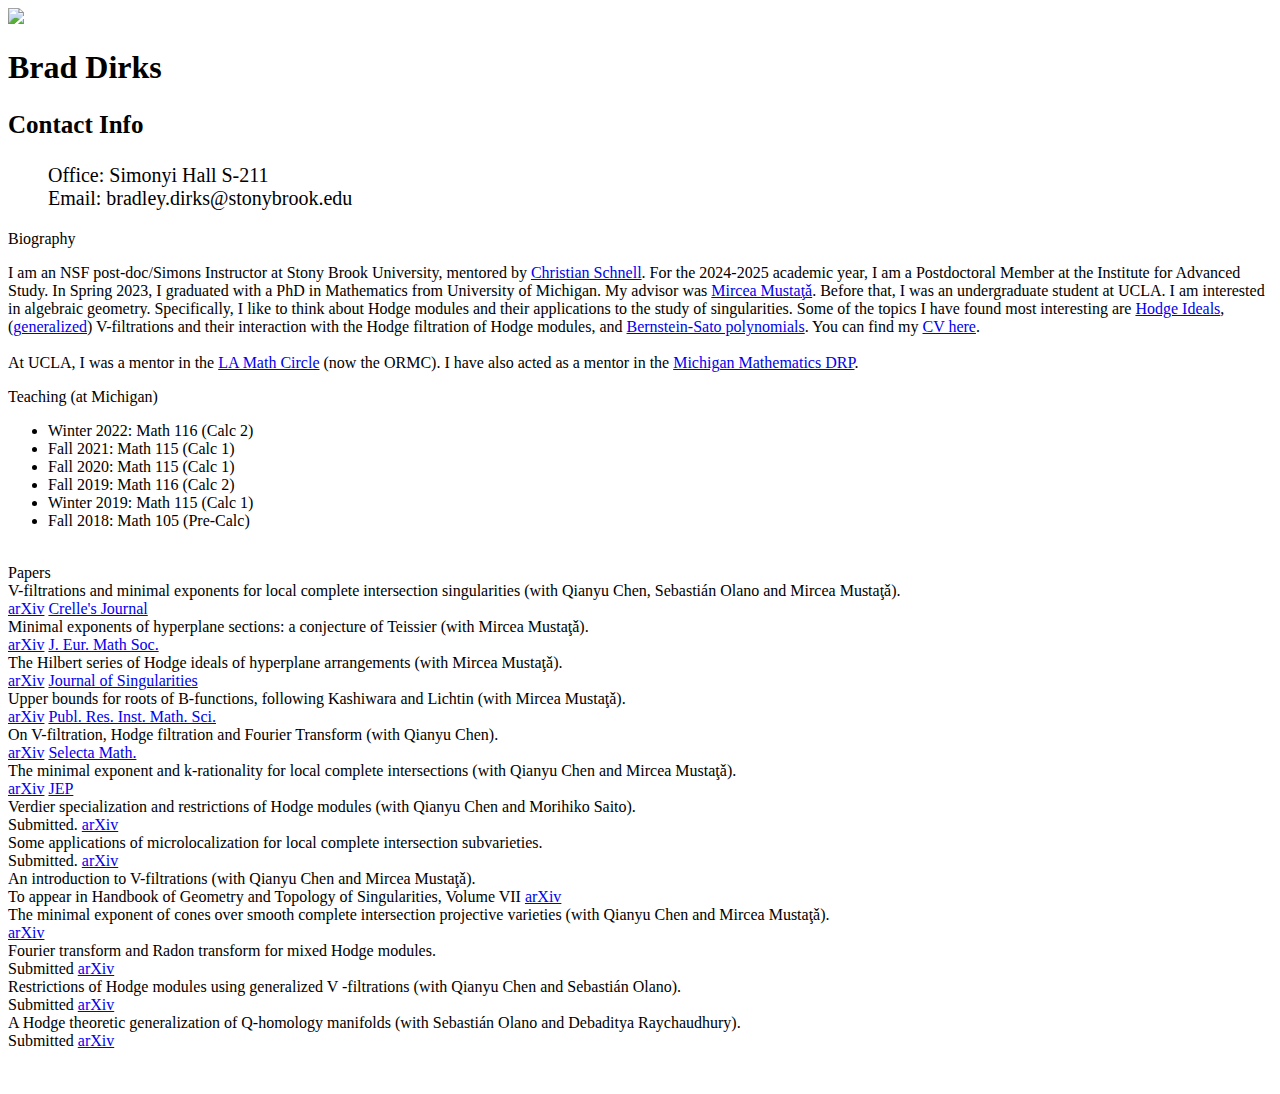
==== index.html @ 237f1127 "Update index.html" ====
<!DOCTYPE html>
<html>
<meta name="viewport" content="width=device-width, initial-scale=1, maximum-scale=1">
<link href="https://cdn.jsdelivr.net/npm/bootstrap@5.0.0-beta1/dist/css/bootstrap.min.css" rel="stylesheet" integrity="sha384-giJF6kkoqNQ00vy+HMDP7azOuL0xtbfIcaT9wjKHr8RbDVddVHyTfAAsrekwKmP1" crossorigin="anonymous">
<link rel="stylesheet" href="index.css">
<link href="https://fonts.googleapis.com/css?family=Open+Sans:300,400,700" rel="stylesheet">
<head>
	<title>Brad Dirks</title>
</head>
<body class="bg-gray-200">
	<div class="container">
		<div class="row mb-3">
			<div class="col-sm-4 dodo justify-content-center">
				<!--When you're updating the picture, put it in the same folder as "index.html" and change the src below-->
				<img style="max-height: 250px;"src="sitePic.jpg">

			</div>
			<div class="col">
				<div class="row p-4 m-3">
				<h1 class="p-4 myname">Brad Dirks</h1>
				</div>
				<div class="row">
				<div class="contact_info" >
					<h3 class="mycontact" style="font-size: 25px;">Contact Info</h3>
					<ul class="mycontact" style="font-size: 20px;list-style-type:none;">
						<li>Office: Simonyi Hall S-211 </li>
						<li>Email: bradley.dirks@stonybrook.edu</li>
					</ul>
				</div>
				</div>
			</div>
		</div>		
		<div class="row">
			<div class="col-lg-8">
				<div class="card border-dark mb-3" >
					  <div class="card-header">Biography</div>
					  <div class="card-body text-dark">
					    <p class="card-text">
						I am an NSF post-doc/Simons Instructor at Stony Brook University, mentored by <a href="https://www.math.stonybrook.edu/~cschnell/">Christian Schnell</a>. For the 2024-2025 academic year, I am a Postdoctoral Member at the Institute for Advanced Study. In Spring 2023, I graduated with a PhD in Mathematics from University of Michigan. My advisor was <a href="http://www-personal.umich.edu/~mmustata/">Mircea Musta<span>&#355;</span><span>&#462;</span></a>. Before that, I was an undergraduate student at UCLA. I am interested in algebraic geometry. Specifically, I like to think about Hodge modules and their applications to the study of singularities. Some of the topics I have found most interesting are <a href="https://arxiv.org/abs/1605.08088">Hodge Ideals</a>, (<a href="http://www.numdam.org/item/CM_1987__62_3_283_0/?source=ASENS_1987_4_20_3_391_0">generalized</a>) V-filtrations and their interaction with the Hodge filtration of Hodge modules, and <a href="https://link.springer.com/article/10.1007/BF01390168">Bernstein-Sato polynomials</a>. You can find my <a href="DirksCV.pdf">CV here</a>. 

							<br><br>
							At UCLA, I was a mentor in the <a href="https://circles.math.ucla.edu/circles/">LA Math Circle</a> (now the ORMC). I have also acted as a mentor in the <a href ="https://sites.google.com/umich.edu/drp/home">Michigan Mathematics DRP</a>. 
						</p>
					  </div>
				</div>
			</div>
			<div class="col-lg-4">
				<div class="card border-dark mb-3">
				  <div class="card-header">Teaching (at Michigan)</div>
				  <div class="card-body text-dark">
				   <ul class="card-text list-group w-100">
						<li class="list-group-item">Winter 2022: Math 116 (Calc 2)</li>
						<li class="list-group-item">Fall 2021: Math 115 (Calc 1)</li>
				    		<li class="list-group-item">Fall 2020: Math 115 (Calc 1)</li>
					    	<li class="list-group-item">Fall 2019: Math 116 (Calc 2)</li>
						<li class="list-group-item"> Winter 2019: Math 115 (Calc 1)</li>
					    	<li class="list-group-item">Fall 2018: Math 105 (Pre-Calc)</li>
					    <!-- add items like this below for more classes-->
					    <!-- <li class="list-group-item">Fall 2018: Math 105 (Pre-Calc)</li> -->
					</ul>
				  </div>
				</div>
			</div>
		</div>
		<br>
		<div class="row">
			<div class="col">
				<div class="card border-dark">
					<div class="card-header">Papers</div>
					<div class="card-body">
						<div class="row">
							
							<div class="col-lg-6">
								<div class="card mb-1">		    
									<div class="card-body p-2">
										<div class="card-text">
											V-filtrations and minimal exponents for local complete intersection singularities (with Qianyu Chen, Sebastián Olano and  Mircea Mustaţǎ). 
										</div>
										<a href="https://arxiv.org/abs/2208.03277" class="btn btn-outline-primary">arXiv</a>
										<a href="https://www.degruyter.com/document/doi/10.1515/crelle-2024-0023/html" class="btn btn-outline-primary"> Crelle's Journal </a>
									</div>
								</div>
							</div>
							<div class="col-lg-6">
								<div class="card mb-1">
									<div class="card-body p-2">
										<div class="card-text">
											Minimal exponents of hyperplane sections: a conjecture of Teissier (with Mircea Mustaţǎ).
										</div> 
										<a href="https://arxiv.org/abs/2008.10345" class="btn btn-outline-primary">arXiv</a>
										<a href="https://ems.press/journals/jems/articles/8215363" class="btn btn-outline-primary">J. Eur. Math Soc.</a>
									</div>
								</div>
							</div>
							<div class="col-lg-6">
								<div class="card mb-1">		    
									<div class="card-body p-2">
										<div class="card-text">
											The Hilbert series of Hodge ideals of hyperplane arrangements (with Mircea Mustaţǎ).
										</div> 
										<a href="https://arxiv.org/abs/2003.11681" class="btn btn-outline-primary">arXiv</a>
									    <a href="http://www.journalofsing.org/volume20/article10.html" class="btn btn-outline-primary">Journal of Singularities</a>
									</div>
								</div>
							</div>
							<div class="col-lg-6">
								<div class="card mb-1">		    
									<div class="card-body p-2">
										<div class="card-text">
											Upper bounds for roots of B-functions, following Kashiwara and Lichtin (with Mircea Mustaţǎ).
										</div>
	
										<a href="https://arxiv.org/abs/2003.03842" class="btn btn-outline-primary">arXiv</a>
										<a href="https://ems.press/journals/prims/articles/8095588" class="btn btn-outline-primary">Publ. Res. Inst. Math. Sci.</a>
									</div>
								</div>
							</div>
							<div class="col-lg-6">
								<div class="card mb-1">		    
									<div class="card-body p-2">
										<div class="card-text">
											On V-filtration, Hodge filtration and Fourier Transform (with Qianyu Chen).
										</div>

										<a href="https://arxiv.org/abs/2111.04622" class="btn btn-outline-primary">arXiv</a>
										<a href="https://link.springer.com/article/10.1007/s00029-023-00850-1" class="btn btn-outline-primary">Selecta Math.</a>
									</div>
								</div>
							</div>
							
							<div class="col-lg-6">
								<div class="card mb-1">		    
									<div class="card-body p-2">
										<div class="card-text">
											The minimal exponent and k-rationality for local complete intersections (with Qianyu Chen and Mircea Mustaţǎ).
										</div> 
										<a href="https://arxiv.org/abs/2212.01898" class="btn btn-outline-primary">arXiv</a>
										<a href="https://jep.centre-mersenne.org/articles/10.5802/jep.267/" class="btn btn-outline-primary">JEP</a>
									</div>
								</div>
							</div>
							<div class="col-lg-6">
								<div class="card mb-1">		    
									<div class="card-body p-2">
										<div class="card-text">
											Verdier specialization and restrictions of Hodge modules (with Qianyu Chen and Morihiko Saito).
										</div> 
											Submitted.
										<a href="https://arxiv.org/abs/2304.13644" class="btn btn-outline-primary">arXiv</a>
									</div>
								</div>
							</div>
							<div class="col-lg-6">
								<div class="card mb-1">		    
									<div class="card-body p-2">
										<div class="card-text">
											Some applications of microlocalization for local complete intersection subvarieties.
										</div> 
											Submitted.
										<a href="https://arxiv.org/abs/2310.15277" class="btn btn-outline-primary">arXiv</a>
									</div>
								</div>
							</div>
							<div class="col-lg-6">
								<div class="card mb-1">		    
									<div class="card-body p-2">
										<div class="card-text">
											An introduction to V-filtrations (with Qianyu Chen and Mircea Mustaţǎ).
										</div> 
											 To appear in Handbook of Geometry and Topology of Singularities, Volume VII
										<a href="https://arxiv.org/abs/2402.07816" class="btn btn-outline-primary">arXiv</a>
									</div>
								</div>
							</div>
							<div class="col-lg-6">
								<div class="card mb-1">		    
									<div class="card-body p-2">
										<div class="card-text">
											The minimal exponent of cones over smooth complete intersection projective varieties (with Qianyu Chen and Mircea Mustaţǎ).
										</div> 
											
										<a href="https://arxiv.org/abs/2404.18289" class="btn btn-outline-primary">arXiv</a>
										
									</div>
								</div>
							</div>
							<div class="col-lg-6">
								<div class="card mb-1">		    
									<div class="card-body p-2">
										<div class="card-text">
											Fourier transform and Radon transform for mixed Hodge modules. 
										</div>
										Submitted
										<a href="https://arxiv.org/abs/2405.19127" class="btn btn-outline-primary">arXiv</a>
									</div>
								</div>
							</div>
							<div class="col-lg-6">
								<div class="card mb-1">		    
									<div class="card-body p-2">
										<div class="card-text">
											Restrictions of Hodge modules using generalized V -filtrations (with Qianyu Chen and Sebastián Olano).
										</div>
										Submitted
										<a href="https://arxiv.org/abs/2410.09959" class="btn btn-outline-primary">arXiv</a>
									</div>
								</div>
							</div>
							<div class="col-lg-6">
								<div class="card mb-1">		    
									<div class="card-body p-2">
										<div class="card-text">
											A Hodge theoretic generalization of Q-homology manifolds (with Sebastián Olano and Debaditya Raychaudhury).
										</div>
										Submitted
										<a href="https://arxiv.org/abs/2501.14065" class="btn btn-outline-primary">arXiv</a>
									</div>
								</div>
							</div>
							
						
								<!--Below includes an example of how to add an additional paper-->	
								<!--Copy this below the </div> tag above to add-->						
							<!--<div class="col-lg-6">
								<div class="card text-white bg-secondary mb-1">		    
									<div class="card-body text-white p-2">
										<div class="card-text">
											Paper title 
										</div> 
										<a href="link" class="btn btn-outline-primary">source 1</a>
										<a href="link" class="btn btn-outline-primary">source 2</a>
									</div>
								</div>
							</div> -->
						</div>
					</div>
				</div>
			</div>
		</div>
		<br><br>
	</div>
</body>
</html>
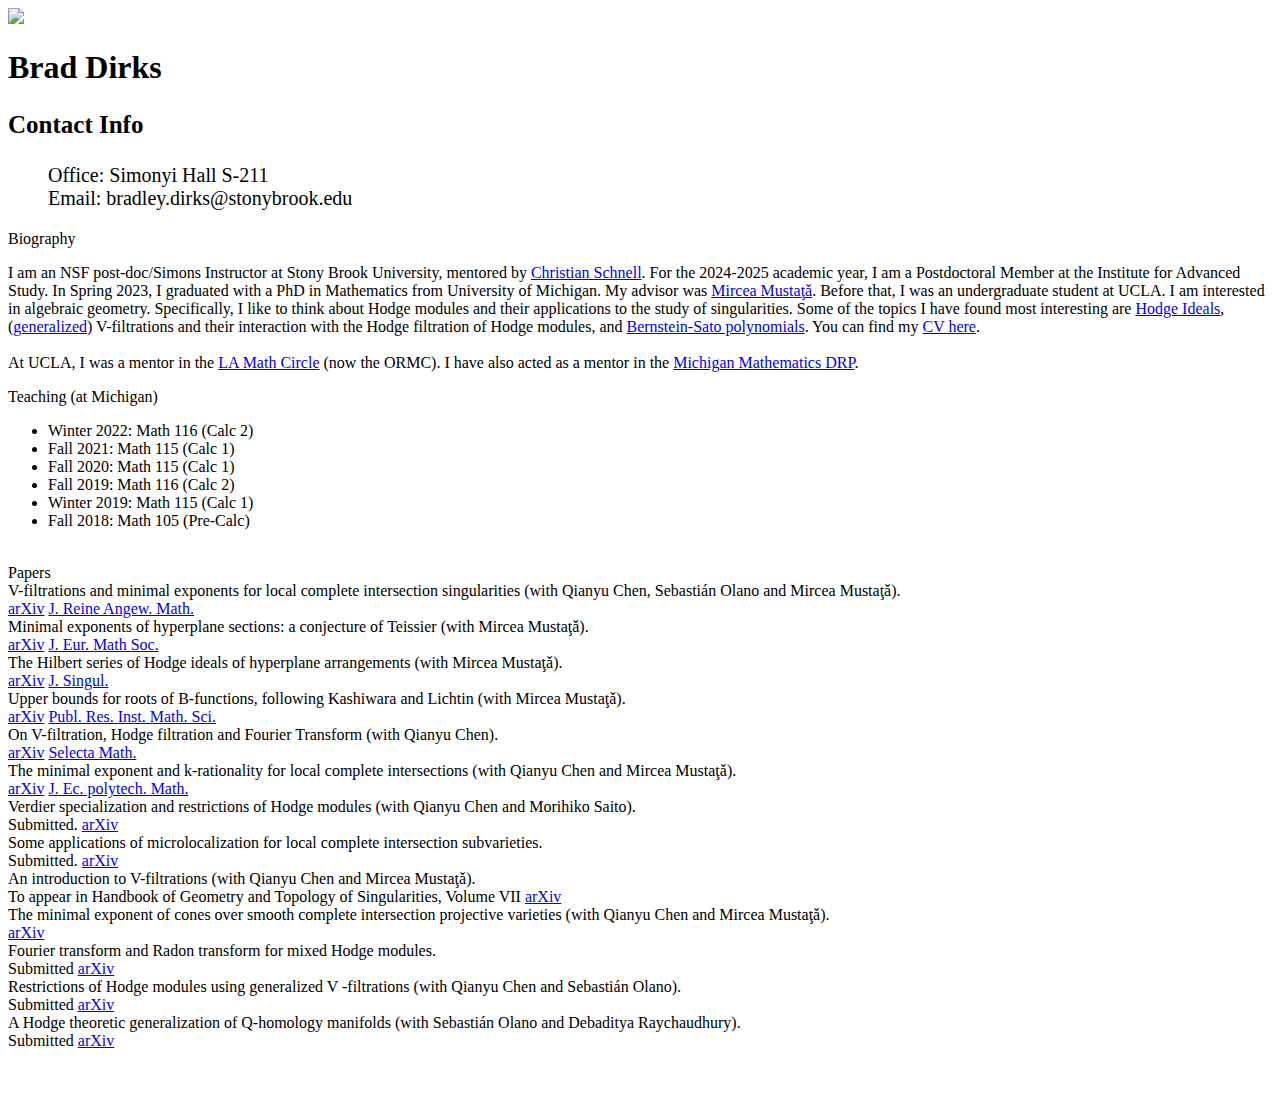
==== commit eab99a0d: "Update index.html" ====
--- a/index.html
+++ b/index.html
@@ -77,7 +77,7 @@
 											V-filtrations and minimal exponents for local complete intersection singularities (with Qianyu Chen, Sebastián Olano and  Mircea Mustaţǎ). 
 										</div>
 										<a href="https://arxiv.org/abs/2208.03277" class="btn btn-outline-primary">arXiv</a>
-										<a href="https://www.degruyter.com/document/doi/10.1515/crelle-2024-0023/html" class="btn btn-outline-primary"> Crelle's Journal </a>
+										<a href="https://www.degruyter.com/document/doi/10.1515/crelle-2024-0023/html" class="btn btn-outline-primary"> J. Reine Angew. Math. </a>
 									</div>
 								</div>
 							</div>
@@ -99,7 +99,7 @@
 											The Hilbert series of Hodge ideals of hyperplane arrangements (with Mircea Mustaţǎ).
 										</div> 
 										<a href="https://arxiv.org/abs/2003.11681" class="btn btn-outline-primary">arXiv</a>
-									    <a href="http://www.journalofsing.org/volume20/article10.html" class="btn btn-outline-primary">Journal of Singularities</a>
+									    <a href="http://www.journalofsing.org/volume20/article10.html" class="btn btn-outline-primary">J. Singul.</a>
 									</div>
 								</div>
 							</div>
@@ -135,7 +135,7 @@
 											The minimal exponent and k-rationality for local complete intersections (with Qianyu Chen and Mircea Mustaţǎ).
 										</div> 
 										<a href="https://arxiv.org/abs/2212.01898" class="btn btn-outline-primary">arXiv</a>
-										<a href="https://jep.centre-mersenne.org/articles/10.5802/jep.267/" class="btn btn-outline-primary">JEP</a>
+										<a href="https://jep.centre-mersenne.org/articles/10.5802/jep.267/" class="btn btn-outline-primary">J. Ec. polytech. Math.</a>
 									</div>
 								</div>
 							</div>
@@ -214,6 +214,17 @@
 										</div>
 										Submitted
 										<a href="https://arxiv.org/abs/2501.14065" class="btn btn-outline-primary">arXiv</a>
+									</div>
+								</div>
+							</div>
+							<!--div class="col-lg-6">
+								<div class="card mb-1">		    
+									<div class="card-body p-2">
+										<div class="card-text">
+											Hirzebruch-Milnor classes of local complete intersections, minimal exponent, and applications to higher singularities (with Laurenţiu Maxim and Sebastián Olano).
+										</div>
+										Submitted
+										<a href="https://arxiv.org/" class="btn btn-outline-primary">arXiv</a>
 									</div>
 								</div>
 							</div>
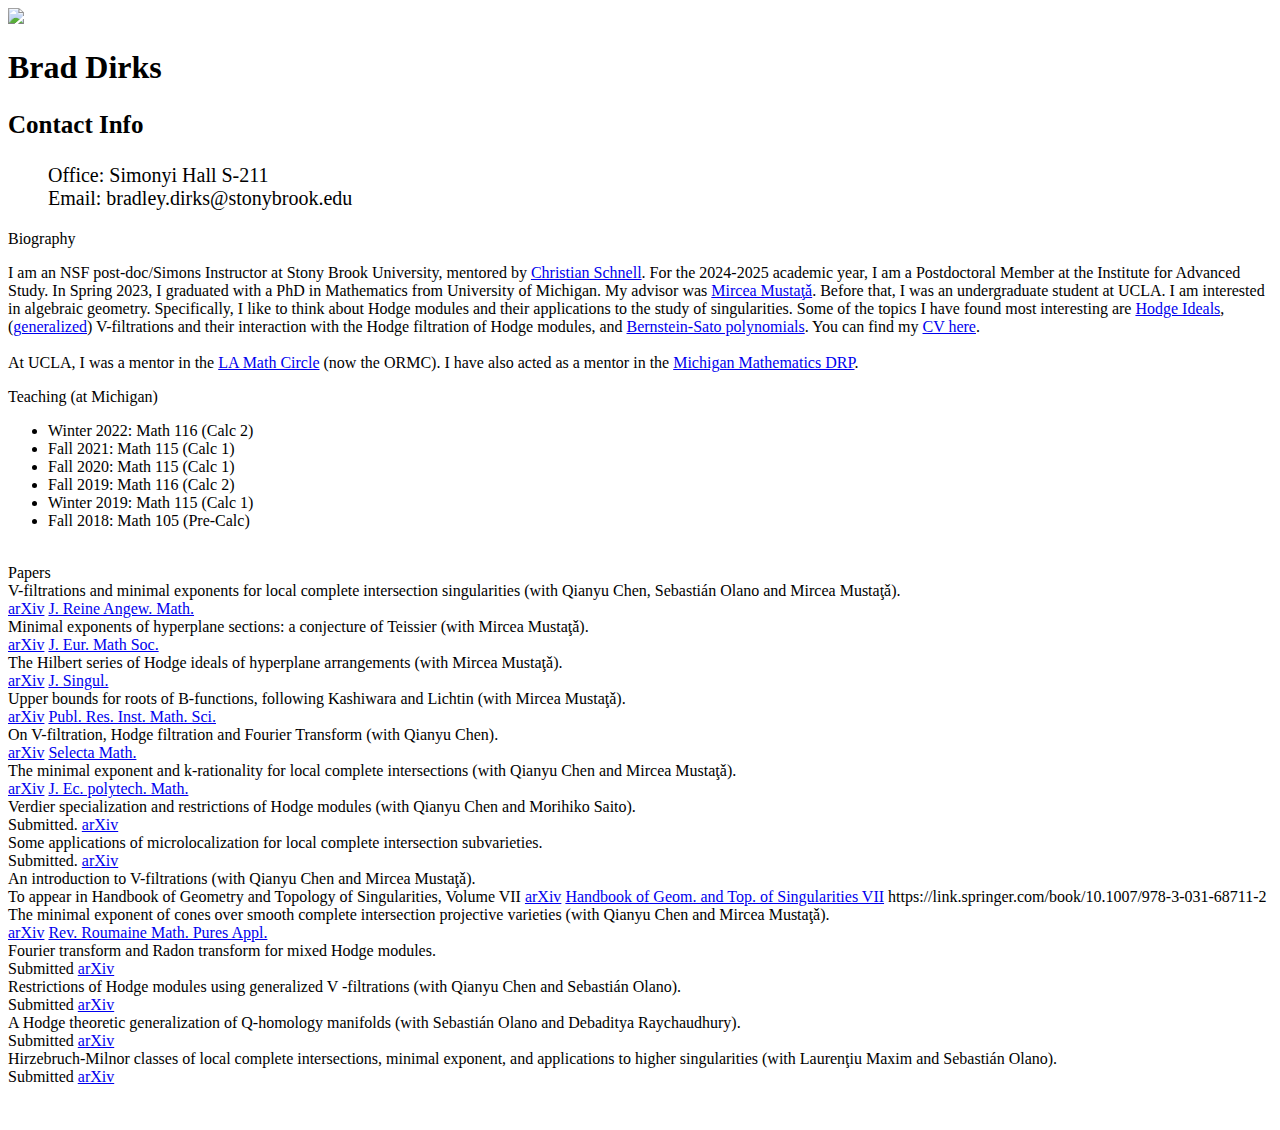
==== commit 333fce1f: "Update index.html" ====
--- a/index.html
+++ b/index.html
@@ -169,6 +169,10 @@
 										</div> 
 											 To appear in Handbook of Geometry and Topology of Singularities, Volume VII
 										<a href="https://arxiv.org/abs/2402.07816" class="btn btn-outline-primary">arXiv</a>
+										<a href="https://link.springer.com/book/10.1007/978-3-031-68711-2" class="btn btn-outline-primary">Handbook of Geom. and Top. of Singularities VII</a>
+
+										
+										https://link.springer.com/book/10.1007/978-3-031-68711-2
 									</div>
 								</div>
 							</div>
@@ -180,7 +184,7 @@
 										</div> 
 											
 										<a href="https://arxiv.org/abs/2404.18289" class="btn btn-outline-primary">arXiv</a>
-										
+										<a href="http://imar.ro/journals/Revue_Mathematique/php/2025/Rrc25_1_2.php" class="btn btn-outline-primary">Rev. Roumaine Math. Pures Appl.</a>
 									</div>
 								</div>
 							</div>
@@ -217,14 +221,14 @@
 									</div>
 								</div>
 							</div>
-							<!--div class="col-lg-6">
+							<div class="col-lg-6">
 								<div class="card mb-1">		    
 									<div class="card-body p-2">
 										<div class="card-text">
 											Hirzebruch-Milnor classes of local complete intersections, minimal exponent, and applications to higher singularities (with Laurenţiu Maxim and Sebastián Olano).
 										</div>
 										Submitted
-										<a href="https://arxiv.org/" class="btn btn-outline-primary">arXiv</a>
+										<a href="https://arxiv.org/abs/2502.06537" class="btn btn-outline-primary">arXiv</a>
 									</div>
 								</div>
 							</div>
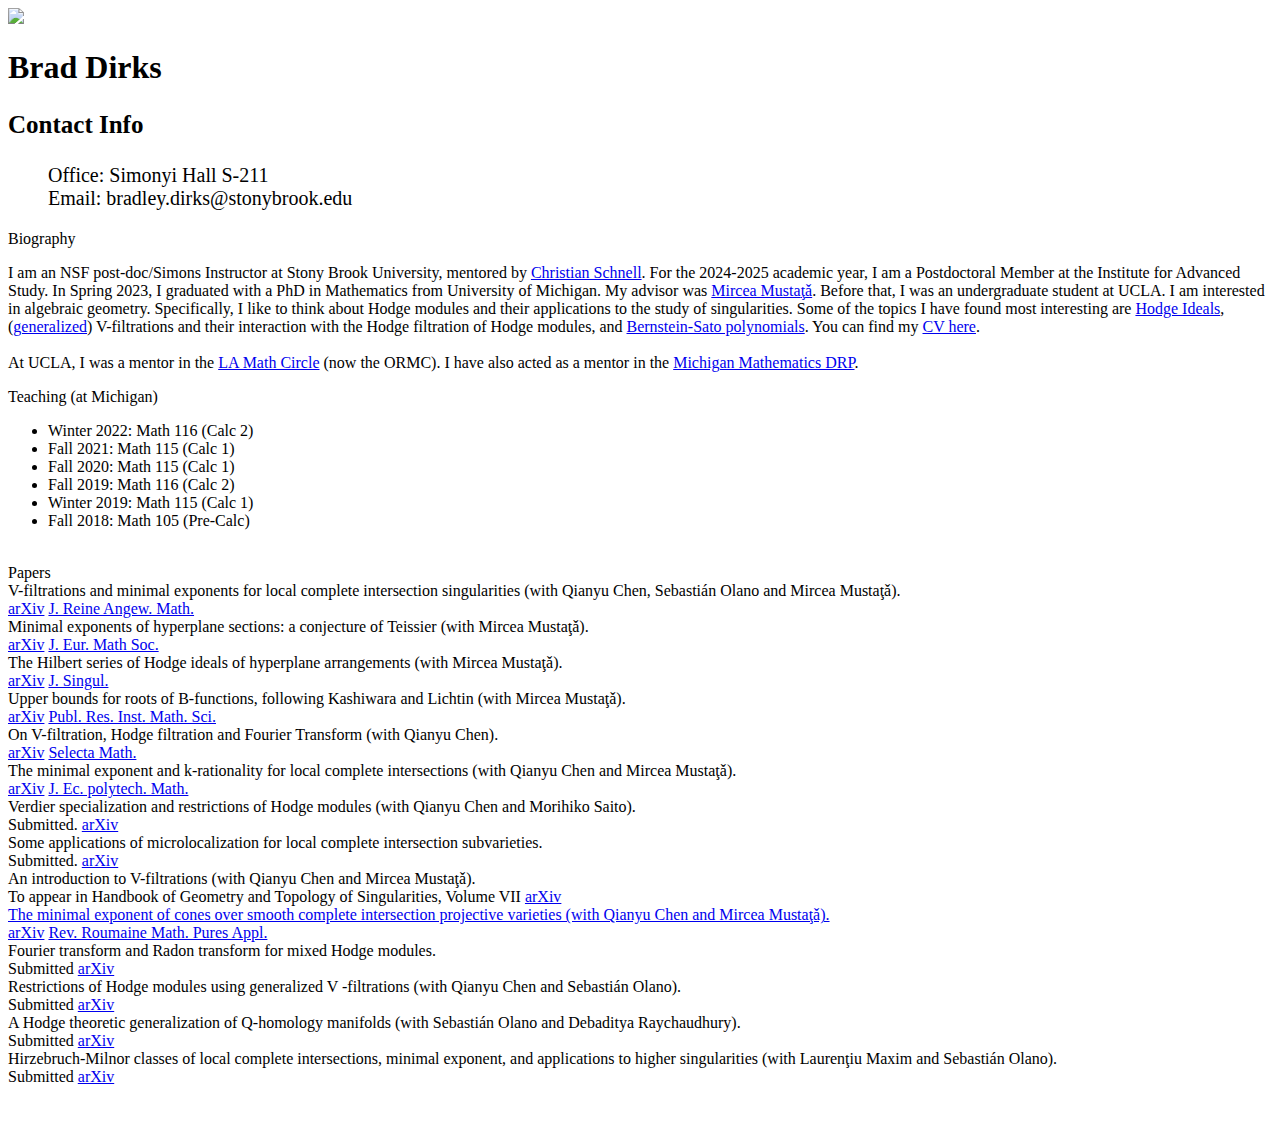
==== commit d8fffb1b: "Update index.html" ====
--- a/index.html
+++ b/index.html
@@ -169,10 +169,7 @@
 										</div> 
 											 To appear in Handbook of Geometry and Topology of Singularities, Volume VII
 										<a href="https://arxiv.org/abs/2402.07816" class="btn btn-outline-primary">arXiv</a>
-										<a href="https://link.springer.com/book/10.1007/978-3-031-68711-2" class="btn btn-outline-primary">Handbook of Geom. and Top. of Singularities VII</a>
-
-										
-										https://link.springer.com/book/10.1007/978-3-031-68711-2
+										<a href="https://link.springer.com/book/10.1007/978-3-031-
 									</div>
 								</div>
 							</div>
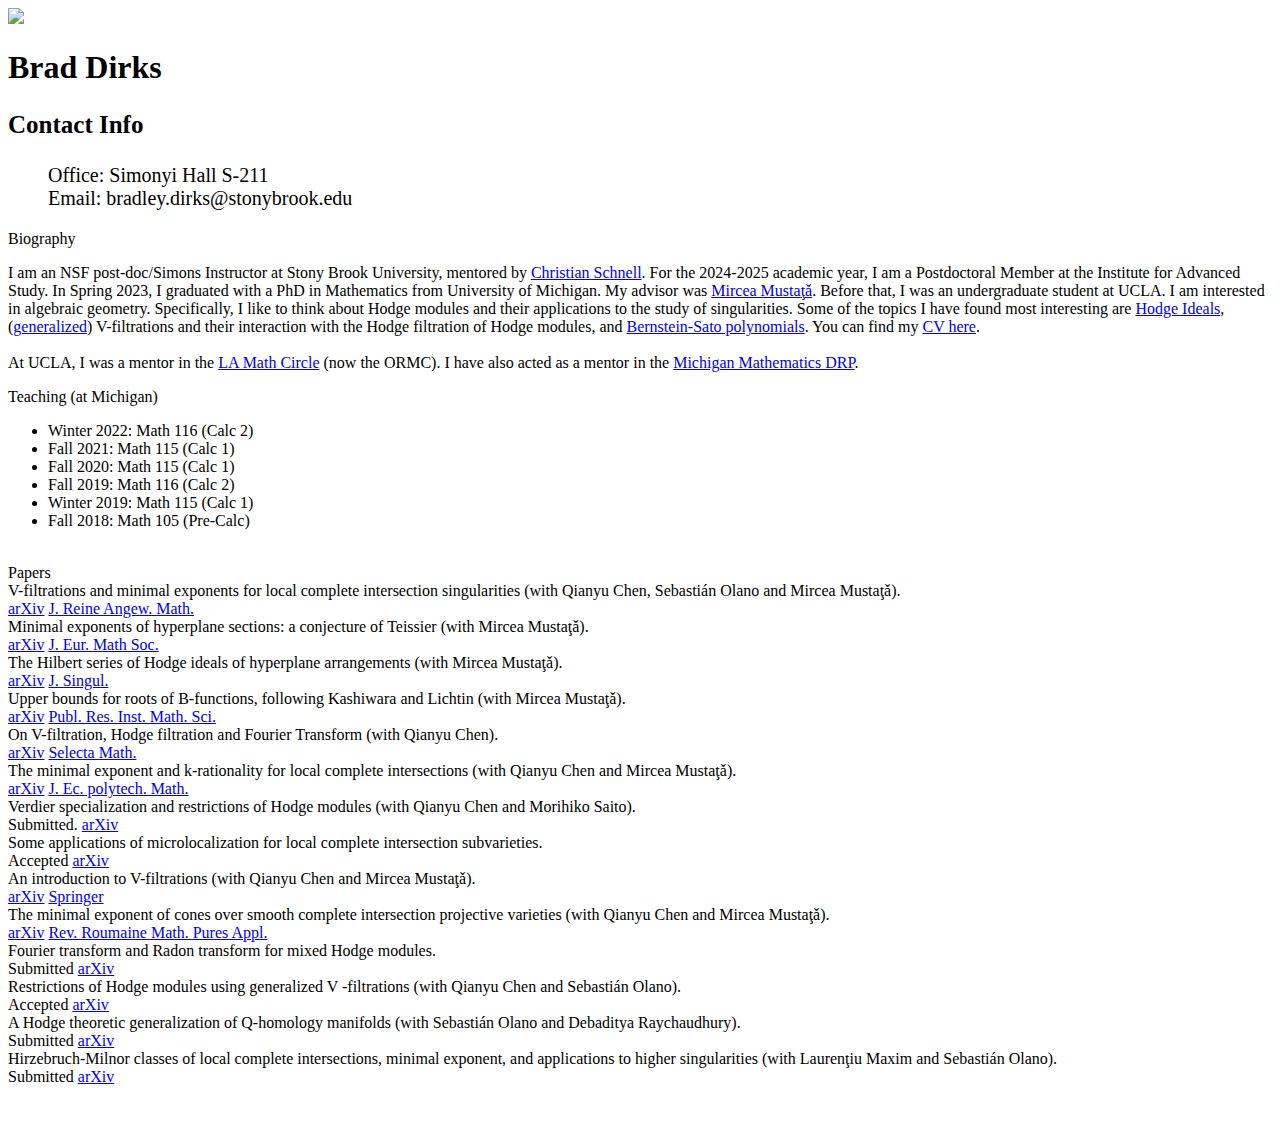
==== commit d7518ae6: "Update index.html" ====
--- a/index.html
+++ b/index.html
@@ -156,7 +156,7 @@
 										<div class="card-text">
 											Some applications of microlocalization for local complete intersection subvarieties.
 										</div> 
-											Submitted.
+											Accepted
 										<a href="https://arxiv.org/abs/2310.15277" class="btn btn-outline-primary">arXiv</a>
 									</div>
 								</div>
@@ -167,9 +167,8 @@
 										<div class="card-text">
 											An introduction to V-filtrations (with Qianyu Chen and Mircea Mustaţǎ).
 										</div> 
-											 To appear in Handbook of Geometry and Topology of Singularities, Volume VII
 										<a href="https://arxiv.org/abs/2402.07816" class="btn btn-outline-primary">arXiv</a>
-										<a href="https://link.springer.com/book/10.1007/978-3-031-
+										<a href="https://link.springer.com/book/10.1007/978-3-031-68711-2">Springer</a>
 									</div>
 								</div>
 							</div>
@@ -202,7 +201,7 @@
 										<div class="card-text">
 											Restrictions of Hodge modules using generalized V -filtrations (with Qianyu Chen and Sebastián Olano).
 										</div>
-										Submitted
+										Accepted
 										<a href="https://arxiv.org/abs/2410.09959" class="btn btn-outline-primary">arXiv</a>
 									</div>
 								</div>
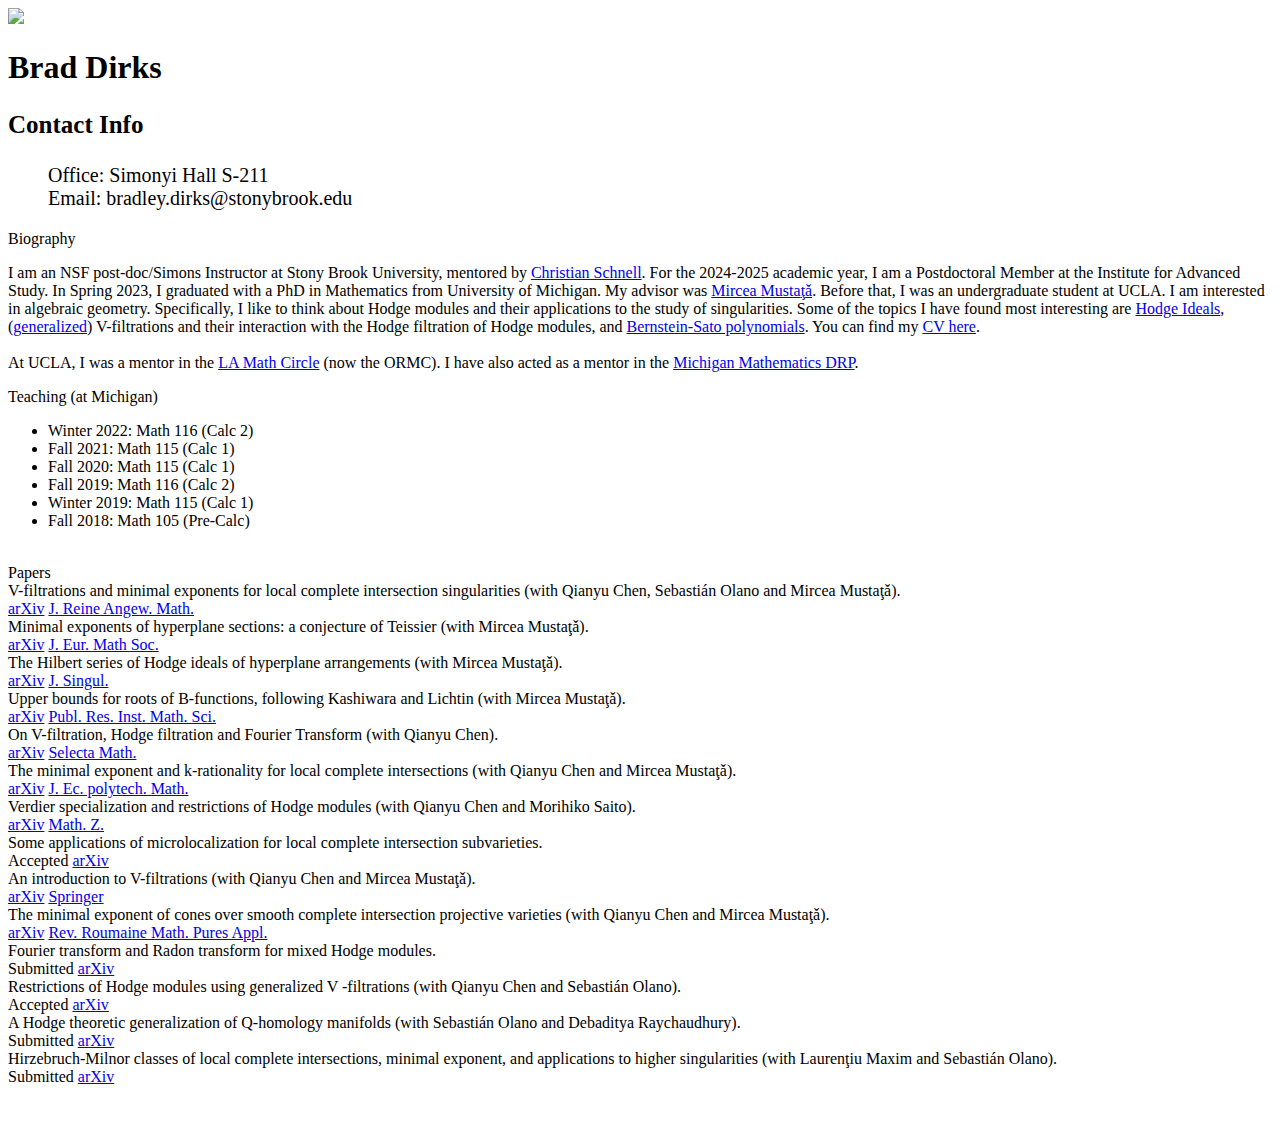
==== commit 0af4260a: "Update index.html" ====
--- a/index.html
+++ b/index.html
@@ -145,8 +145,9 @@
 										<div class="card-text">
 											Verdier specialization and restrictions of Hodge modules (with Qianyu Chen and Morihiko Saito).
 										</div> 
-											Submitted.
+											
 										<a href="https://arxiv.org/abs/2304.13644" class="btn btn-outline-primary">arXiv</a>
+										<a href="https://link.springer.com/article/10.1007/s00209-025-03729-3" class="btn btn-outline-primary">Math. Z.</a>
 									</div>
 								</div>
 							</div>
@@ -168,7 +169,7 @@
 											An introduction to V-filtrations (with Qianyu Chen and Mircea Mustaţǎ).
 										</div> 
 										<a href="https://arxiv.org/abs/2402.07816" class="btn btn-outline-primary">arXiv</a>
-										<a href="https://link.springer.com/book/10.1007/978-3-031-68711-2">Springer</a>
+										<a href="https://link.springer.com/book/10.1007/978-3-031-68711-2" class="btn btn-outline-primary">Springer</a>
 									</div>
 								</div>
 							</div>
